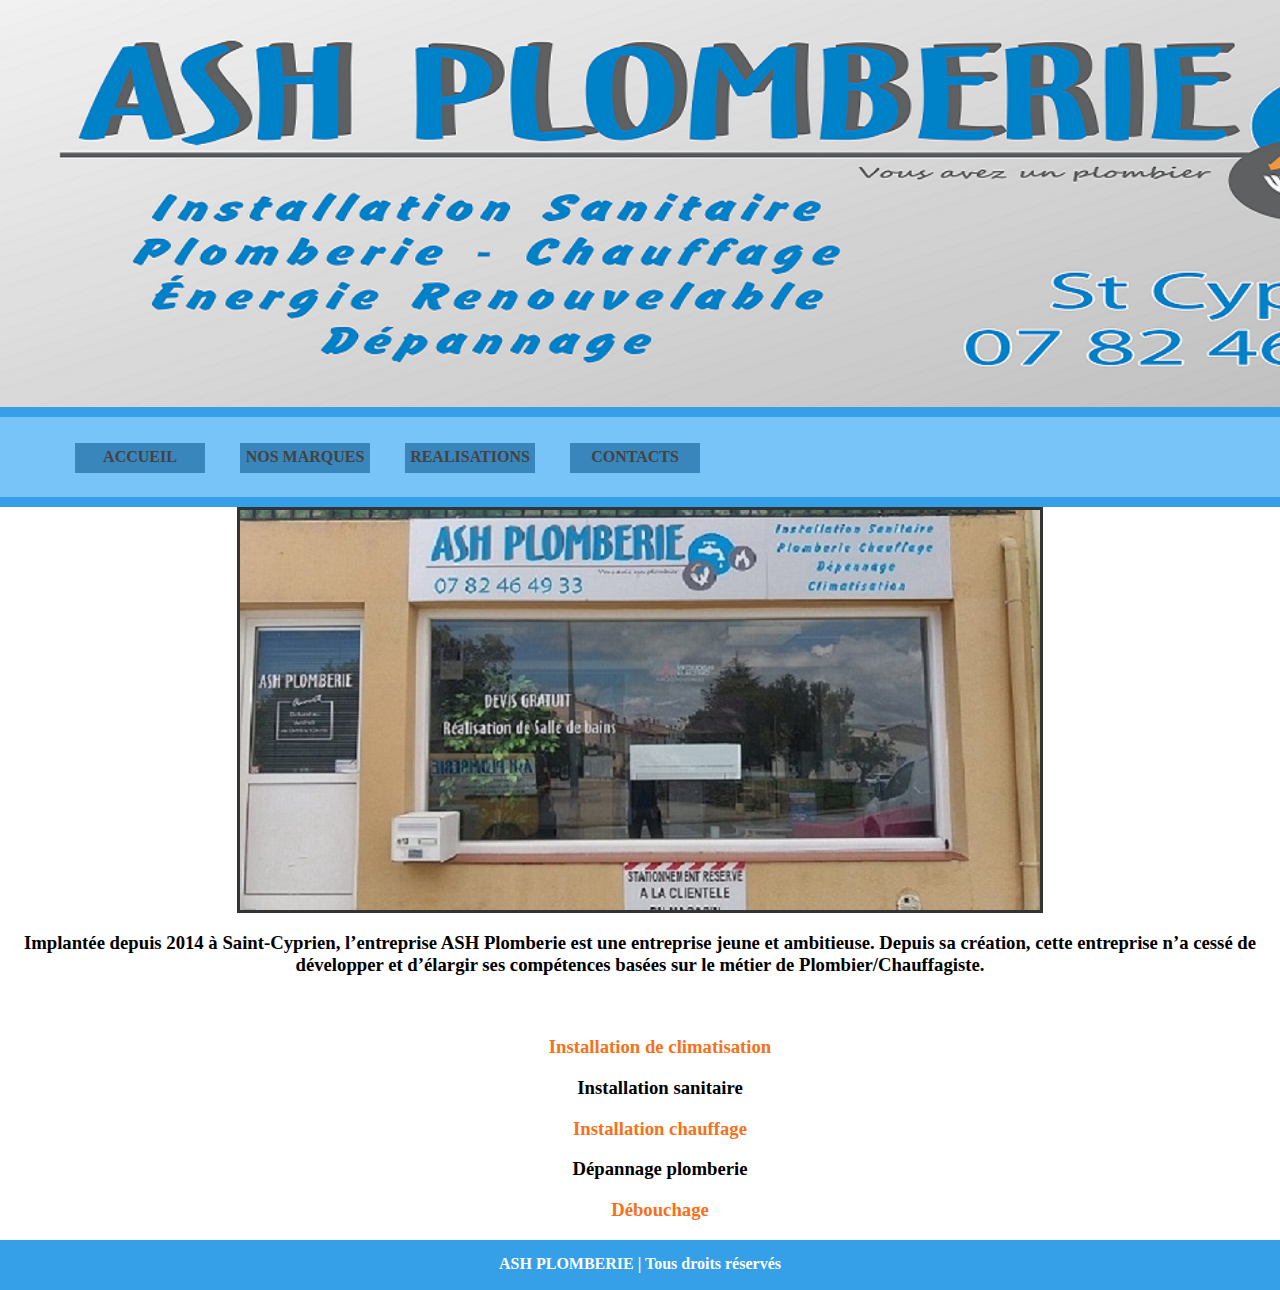
==== index.html @ e1cae82f "Add files via upload" ====
<!DOCTYPE html>
<html>
	<title>ASH PLOMBERIE</title>
	<head>
		<link rel="stylesheet" href="style.css" />
	</head>
	<body>
		<div id="header">
		<header>
			
			
		</header>
	</div>
		<div id="banner1">
		</div>
		<div id="menu">
			<ul>
				<li><a href="index.html"><b>ACCUEIL</b></a></li>
				<li><a href="nos marques.html"><b>NOS MARQUES</b></a></li>
				<li><a href="réalisations.html"><b>REALISATIONS</b></a></li>
				<li><a href="contacts.html"><b>CONTACTS</b></a></li>
			</ul>
		</div>
		<div id="banner2">
		</div>
		<div class="diaporama">	
		</div>
		<div id="contenuprincipal">
			<h3>Implantée depuis 2014 à Saint-Cyprien, l’entreprise ASH Plomberie est
une entreprise jeune et ambitieuse.

Depuis sa création, cette entreprise n’a cessé de développer et d’élargir
ses compétences basées sur le métier de Plombier/Chauffagiste.</h3>
			<br>
			<div id="menu1">
			<ul>
				<li><h3><span>Installation de climatisation</span><h3></li>
				<li><h3>Installation sanitaire<h3></li>
				<li><h3><span>Installation chauffage</span><h3></li>
				<li><h3>Dépannage plomberie<h3></li>
				<li><h3><span>Débouchage</span></h3></li>	
			</ul>
			</div>
		</div>
		<div id="footer">
			<p>ASH PLOMBERIE | Tous droits réservés</p>
		</div>
	</body>
</html>
---- style.css ----
body {
	margin: 0;
	
}

#banner1 {
	display: block;
	background-color: #359fe8;
	width: 100%;
	height: 10px;
	position: relative;
}
#menu {
	width: 100%;
	height: 80px;
	position: relative;
	background-color: #78c3f7;
}

#menu ul{
	min-width: 700px;
	float: left;
	left: 0%;
	position: relative;
	padding-top: 10px;
	margin-left:0%;
}

#menu ul li {
	margin-left: 35px;
	float: left;
	list-style-type: none;
	position: relative;
}

#menu ul li a{
	text-align: center;
	padding-top: 5px;
	display: inline-block;
	background-color: #3886bc;
	height: 25px;
	width: 130px;
	color: #444242;
	text-decoration: none;
	
}

#menu ul li a:hover {
	width: 100%;
	color: white;
	background-color: #359fe8;
	width: 130px;
}

#banner2 {
	display: block;
	background-color: #359fe8;
	height: 10px;
	width: 100%;
}

#contenuprincipal {	
	text-align: center;
	}

#footer {
	text-align: center;
	display: block;
	background-color: #359fe8;
	height: 10px;
	bottom: 0px;
	position: relative;	
	width: 100%;
	padding-bottom:40px;
}

#footer p {
	color: white;
	font-weight: bold;
	position: relative;
	top: 15px;
}	
#header {
	background-color: #359fe8;
	padding: 1px;
	background-size: cover;
	background-image: url("ash-logo1.png");
	height: 45vh; /*viewport height */
}
h2 span {color: #F67119}
h1 span {color: #F67119}
h3 span {color: #F67119}

.diaporama{
	margin: auto;
	width: 800px;
	height: 400px;
	border: 3px solid #333;
	background-image: url("ASHMAGASIN.jpeg");

	webkit-animation-name: diapo1;
	webkit-animation-duration: 18s;
	webkit-animation-timing-function: linear;
	webkit-animation-iteration-count: infinite;
	webkit-animation-direction: normal;

	moz-animation-name: diapo1;
	moz-animation-duration: 18s;
	moz-animation-timing-function: linear;
	moz-animation-iteration-count: infinite;
	moz-animation-direction: normal;

	animation-name: diapo1;
	animation-duration: 18s;
	animation-timing-function: linear;
	animation-iteration-count: infinite;
	animation-direction: normal;

}

@-webkit-keyframes diapo1{
	0%{background-image: url("ASHMAGASIN.jpeg");}
	33%{background-image: url("camion.jpg");}
	66%{background-image: url("debouchage.jpg");}
}

@-moz-keyframes diapo1{
	0%{background-image: url("ASHMAGASIN.jpeg");}
	33%{background-image: url("camion.jpg");}
	66%{background-image: url("debouchage.jpg");}
}

@keyframes diapo1{
	0%{background-image: url("ASHMAGASIN.jpeg");}
	33%{background-image: url("camion.jpg");}
	66%{background-image: url("debouchage.jpg");}
}

#contenuprincipal1{
	background-image: url(plb.jpg); 
	background-repeat: no-repeat;
	background-position: center;
	background-size: 100%;
	text-align: center;
}

#menu1 {
	padding-top: 5px;
	text-decoration: none;
	text-align: center;
	list-style: none;
}

#menu1 li{
	list-style-type: none;
}
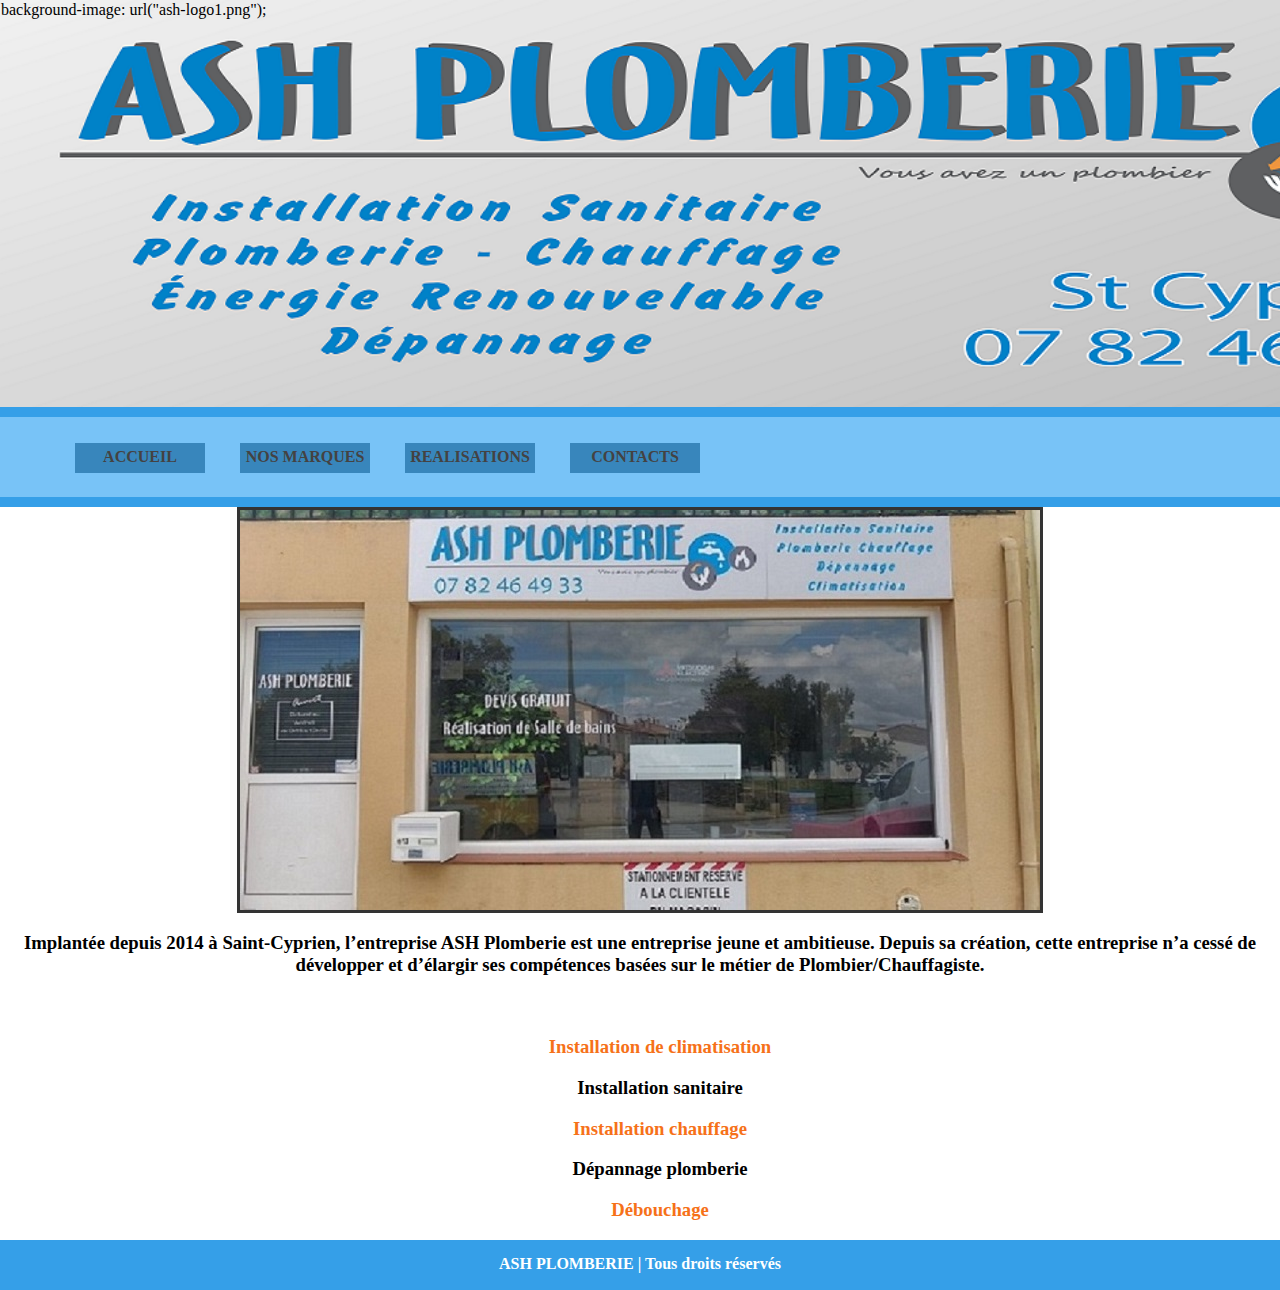
==== commit d63e7cf8: "Update index.html" ====
--- a/index.html
+++ b/index.html
@@ -7,7 +7,8 @@
 	<body>
 		<div id="header">
 		<header>
-			
+			background-image: url("ash-logo1.png");
+			<meta name="viewport" content="width=device-width"/>
 			
 		</header>
 	</div>
@@ -46,4 +47,4 @@
 			<p>ASH PLOMBERIE | Tous droits réservés</p>
 		</div>
 	</body>
-</html>+</html>
--- a/style.css
+++ b/style.css
@@ -86,6 +86,7 @@
 	background-size: cover;
 	background-image: url("ash-logo1.png");
 	height: 45vh; /*viewport height */
+	width: 100%;
 }
 h2 span {color: #F67119}
 h1 span {color: #F67119}
@@ -153,4 +154,4 @@
 
 #menu1 li{
 	list-style-type: none;
-}+}
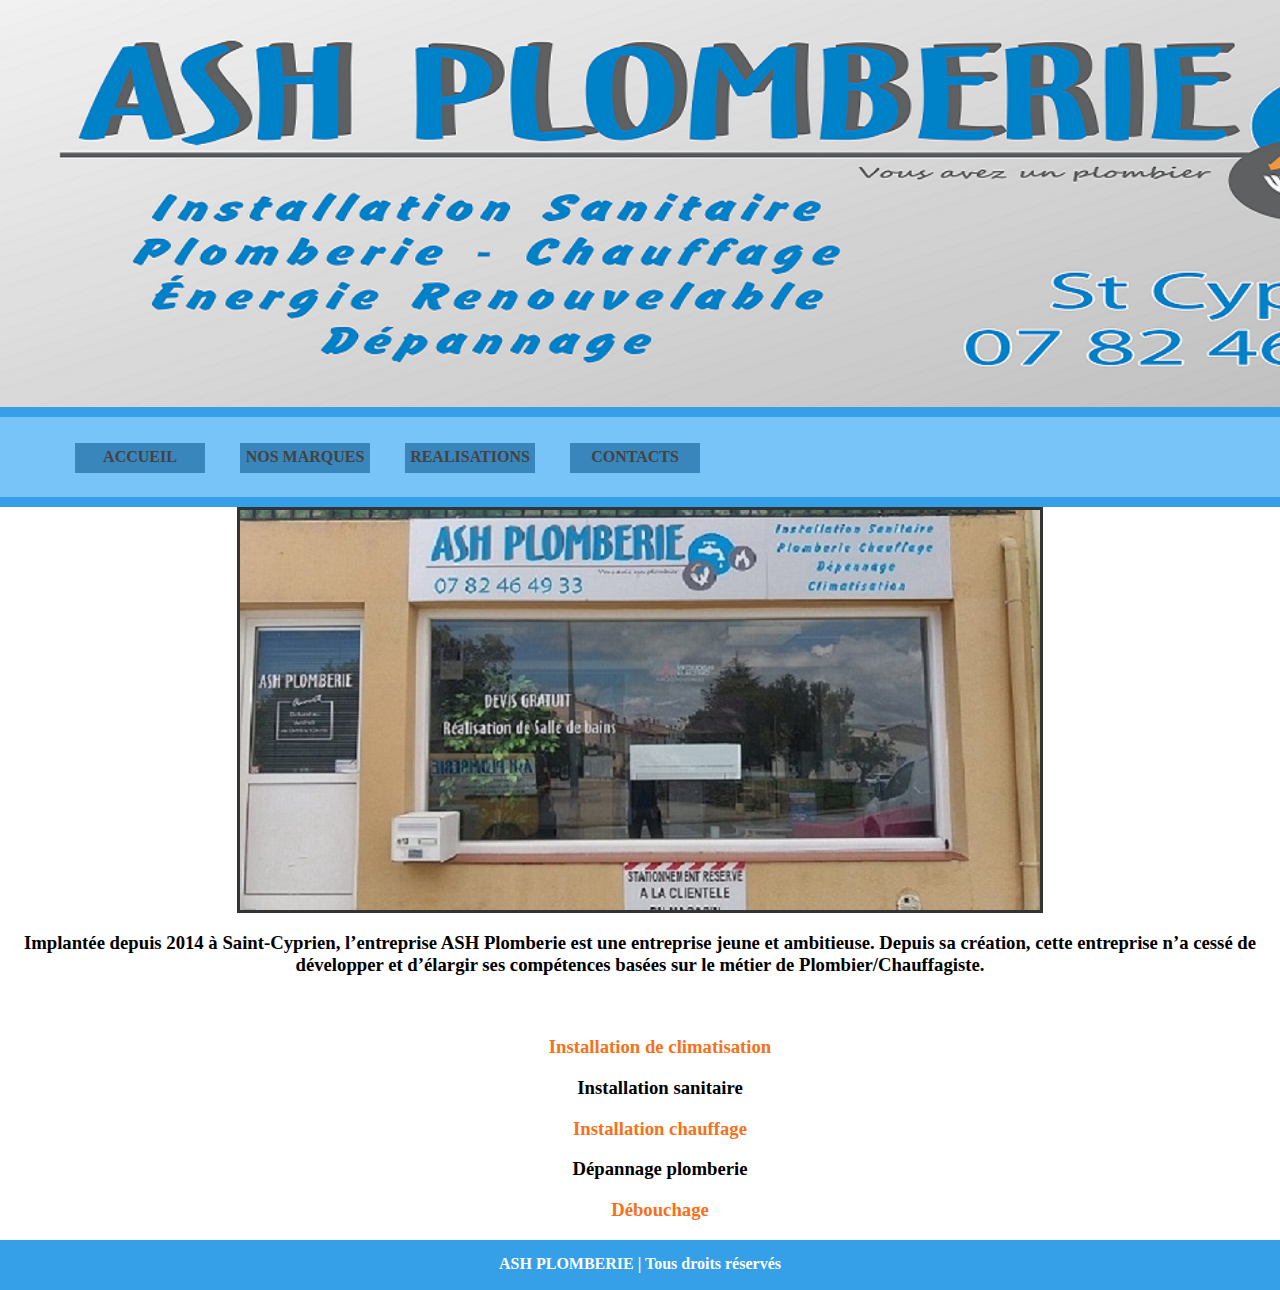
==== commit d328ea39: "Update index.html" ====
--- a/index.html
+++ b/index.html
@@ -7,7 +7,7 @@
 	<body>
 		<div id="header">
 		<header>
-			background-image: url("ash-logo1.png");
+			
 			<meta name="viewport" content="width=device-width"/>
 			
 		</header>
